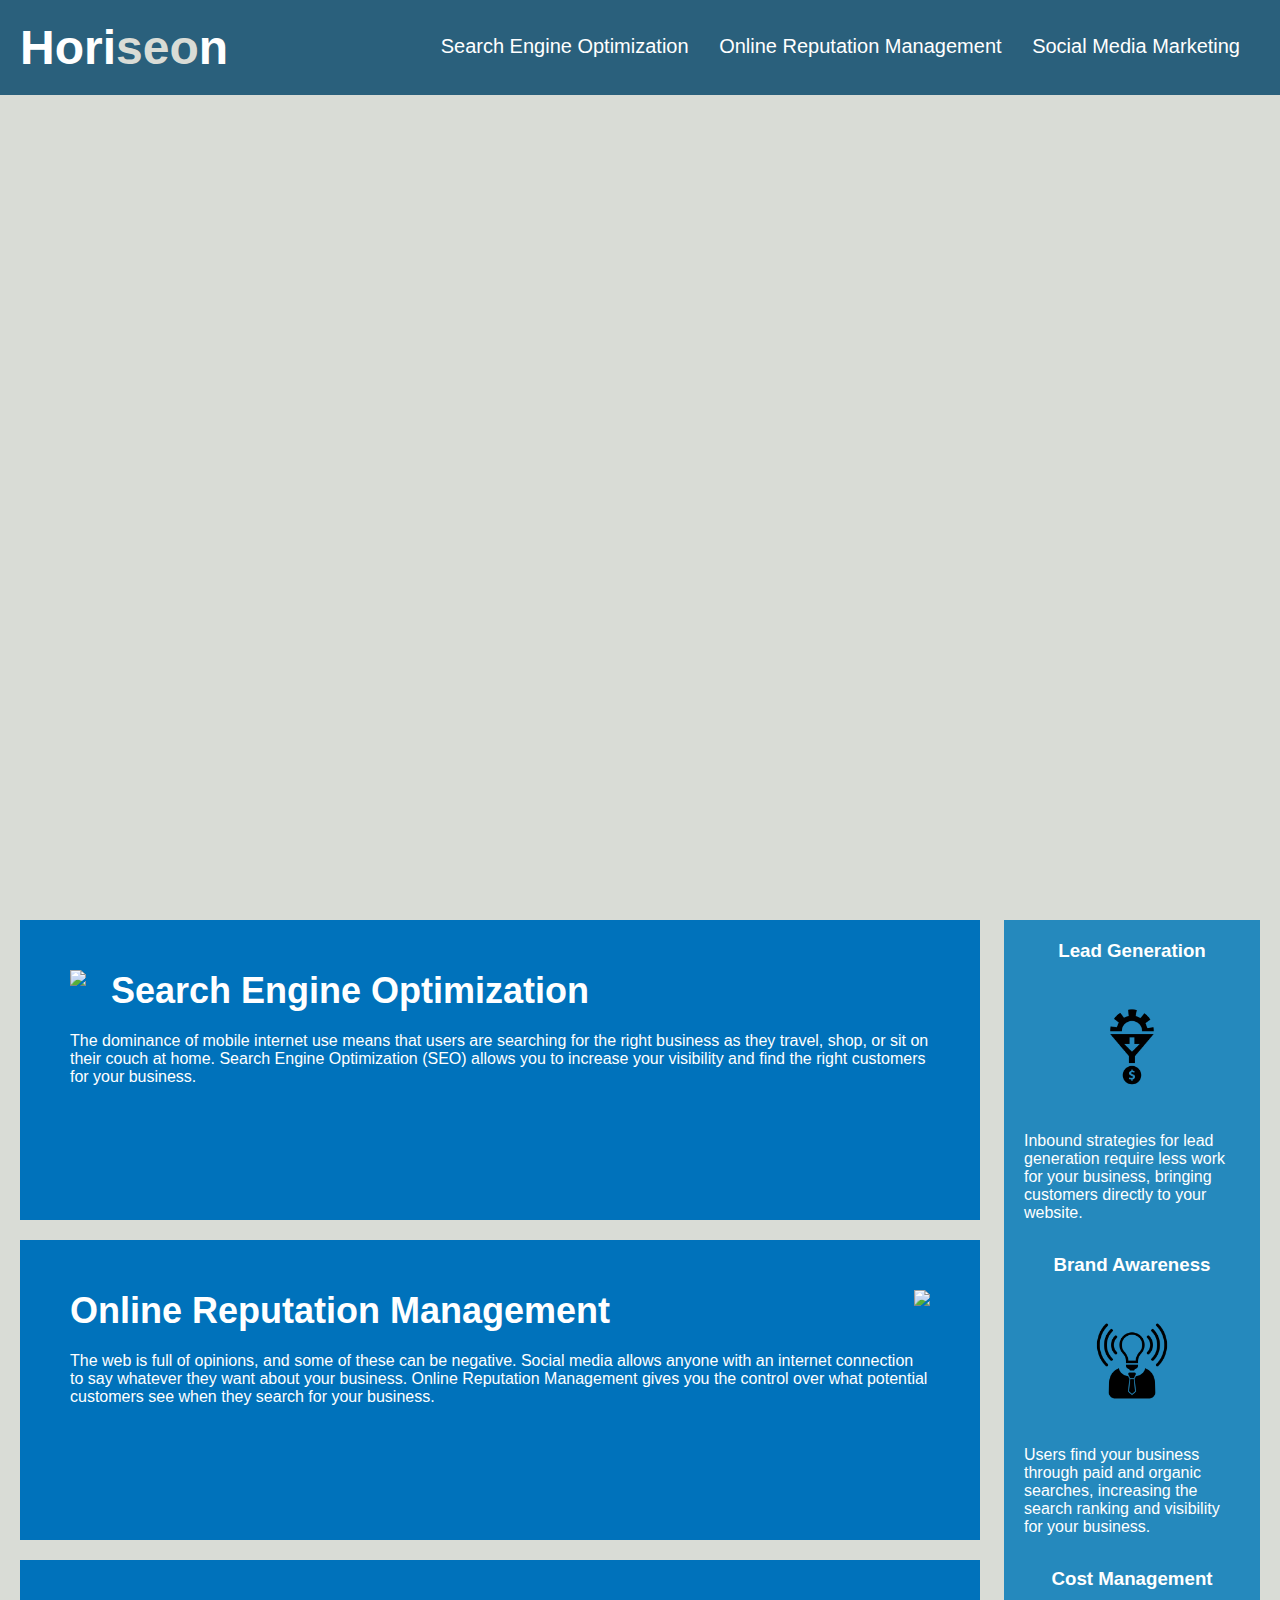
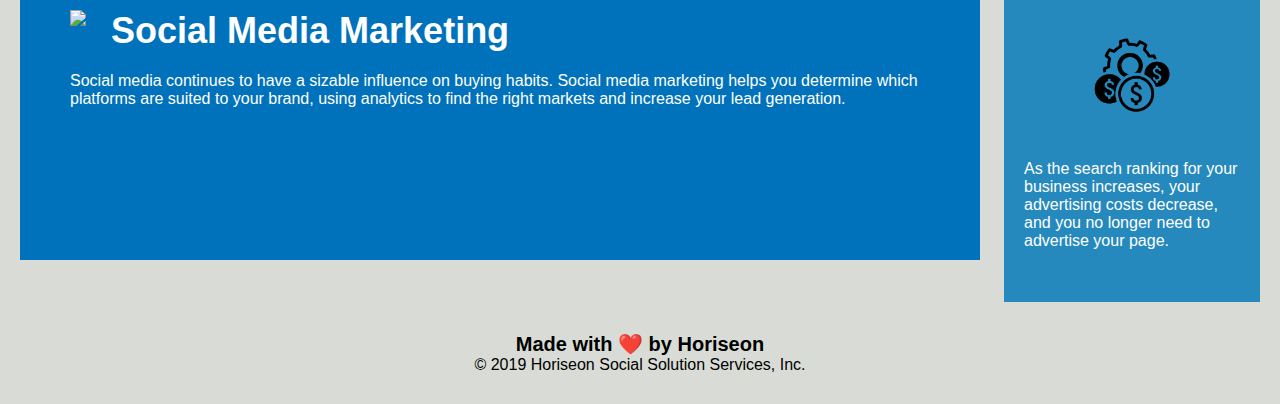
==== Develop/index.html @ 6336ec00 "initializing git repo" ====
<!DOCTYPE html>
<html lang="en-us">

<head>
    <meta charset="UTF-8" />
    <link rel="stylesheet" href="./assets/css/style.css">
    <title>website</title>
</head>

<body>
    <div class="header">
        <h1>Hori<span class="seo">seo</span>n</h1>
        <div>
            <ul>
                <li>
                    <a href="#search-engine-optimization">Search Engine Optimization</a>
                </li>
                <li>
                    <a href="#online-reputation-management">Online Reputation Management</a>
                </li>
                <li>
                    <a href="#social-media-marketing">Social Media Marketing</a>
                </li>
            </ul>
        </div>
    </div>
    <div class="hero"></div>
    <div class="content">
        <div class="search-engine-optimization">
            <img src="./assets/images/search-engine-optimization.jpg" class="float-left" />
            <h2>Search Engine Optimization</h2>
            <p>
                The dominance of mobile internet use means that users are searching for the right business as they travel, shop, or sit on their couch at home. Search Engine Optimization (SEO) allows you to increase your visibility and find the right customers for your business.
            </p>
        </div>
        <div id="online-reputation-management" class="online-reputation-management">
            <img src="./assets/images/online-reputation-management.jpg" class="float-right" />
            <h2>Online Reputation Management</h2>
            <p>
                The web is full of opinions, and some of these can be negative. Social media allows anyone with an internet connection to say whatever they want about your business. Online Reputation Management gives you the control over what potential customers see when they search for your business.
            </p>
        </div>
        <div id="social-media-marketing" class="social-media-marketing">
            <img src="./assets/images/social-media-marketing.jpg" class="float-left" />
            <h2>Social Media Marketing</h2>
            <p>
                Social media continues to have a sizable influence on buying habits. Social media marketing helps you determine which platforms are suited to your brand, using analytics to find the right markets and increase your lead generation.
            </p>
        </div>
    </div>
    <div class="benefits">
        <div class="benefit-lead">
            <h3>Lead Generation</h3>
            <img src="./assets/images/lead-generation.png" />
            <p>
                Inbound strategies for lead generation require less work for your business, bringing customers directly to your website.
            </p>
        </div>
        <div class="benefit-brand">
            <h3>Brand Awareness</h3>
            <img src="./assets/images/brand-awareness.png" />
            <p>
                Users find your business through paid and organic searches, increasing the search ranking and visibility for your business.
            </p>
        </div>
        <div class="benefit-cost">
            <h3>Cost Management</h3>
            <img src="./assets/images/cost-management.png"></img>
            <p>
                As the search ranking for your business increases, your advertising costs decrease, and you no longer need to advertise your page.
            </p>
        </div>
    </div>
    <div class="footer">
        <h2>Made with ❤️️ by Horiseon</h2>
        <p>
            &copy; 2019 Horiseon Social Solution Services, Inc.
        </p>
    </div>
</body>

</html>
---- Develop/assets/css/style.css ----
* {
    box-sizing: border-box;
    padding: 0;
    margin: 0;
}

body {
    background-color: #d9dcd6;
}

.header {
    padding: 20px;
    font-family: 'Trebuchet MS', 'Lucida Sans Unicode', 'Lucida Grande', 'Lucida Sans', Arial, sans-serif;
    background-color: #2a607c;
    color: #ffffff;
}

.header h1 {
    display: inline-block;
    font-size: 48px;
}

.header h1 .seo {
    color: #d9dcd6;
}

.header div {
    padding-top: 15px;
    margin-right: 20px;
    float: right;
    font-family: 'Gill Sans', 'Gill Sans MT', Calibri, 'Trebuchet MS', sans-serif;
    font-size: 20px;
}

.header div ul {
    list-style-type: none;
}

.header div ul li {
    display: inline-block;
    margin-left: 25px;
}

a {
    color: #ffffff;
    text-decoration: none;
}

p {
    font-size: 16px;
}

.hero {
    height: 800px;
    width: 100%;
    margin-bottom: 25px;
    background-image: url("../images/digital-marketing-meeting.jpg");
    background-size: cover;
    background-position: center;
}

.float-left {
    float: left;
    margin-right: 25px;
}

.float-right {
    float: right;
    margin-left: 25px;
}

.content {
    width: 75%;
    display: inline-block;
    margin-left: 20px;
}

.benefits {
    margin-right: 20px;
    padding: 20px;
    clear: both;
    float: right;
    width: 20%;
    height: 100%;
    font-family: 'Gill Sans', 'Gill Sans MT', Calibri, 'Trebuchet MS', sans-serif;
    background-color: #2589bd;
}

.benefit-lead {
    margin-bottom: 32px;
    color: #ffffff;
}

.benefit-brand {
    margin-bottom: 32px;
    color: #ffffff;
}

.benefit-cost {
    margin-bottom: 32px;
    color: #ffffff;
}

.benefit-lead h3 {
    margin-bottom: 10px;
    text-align: center;
}

.benefit-brand h3 {
    margin-bottom: 10px;
    text-align: center;
}

.benefit-cost h3 {
    margin-bottom: 10px;
    text-align: center;
}

.benefit-lead img {
    display: block;
    margin: 10px auto;
    max-width: 150px;
}

.benefit-brand img {
    display: block;
    margin: 10px auto;
    max-width: 150px;
}

.benefit-cost img {
    display: block;
    margin: 10px auto;
    max-width: 150px;
}

.search-engine-optimization {
    margin-bottom: 20px;
    padding: 50px;
    height: 300px;
    font-family: 'Gill Sans', 'Gill Sans MT', Calibri, 'Trebuchet MS', sans-serif;
    background-color: #0072bb;
    color: #ffffff;
}

.online-reputation-management {
    margin-bottom: 20px;
    padding: 50px;
    height: 300px;
    font-family: 'Gill Sans', 'Gill Sans MT', Calibri, 'Trebuchet MS', sans-serif;
    background-color: #0072bb;
    color: #ffffff;
}

.social-media-marketing {
    margin-bottom: 20px;
    padding: 50px;
    height: 300px;
    font-family: 'Gill Sans', 'Gill Sans MT', Calibri, 'Trebuchet MS', sans-serif;
    background-color: #0072bb;
    color: #ffffff;
}

.search-engine-optimization img {
    max-height: 200px;
}

.online-reputation-management img {
    max-height: 200px;
}

.social-media-marketing img {
    max-height: 200px;
}

.search-engine-optimization h2 {
    margin-bottom: 20px;
    font-size: 36px;
}

.online-reputation-management h2 {
    margin-bottom: 20px;
    font-size: 36px;
}

.social-media-marketing h2 {
    margin-bottom: 20px;
    font-size: 36px;
}

.footer {
    padding: 30px;
    clear: both;
    font-family: 'Trebuchet MS', 'Lucida Sans Unicode', 'Lucida Grande', 'Lucida Sans', Arial, sans-serif;
    text-align: center;
}

.footer h2 {
    font-size: 20px;
}
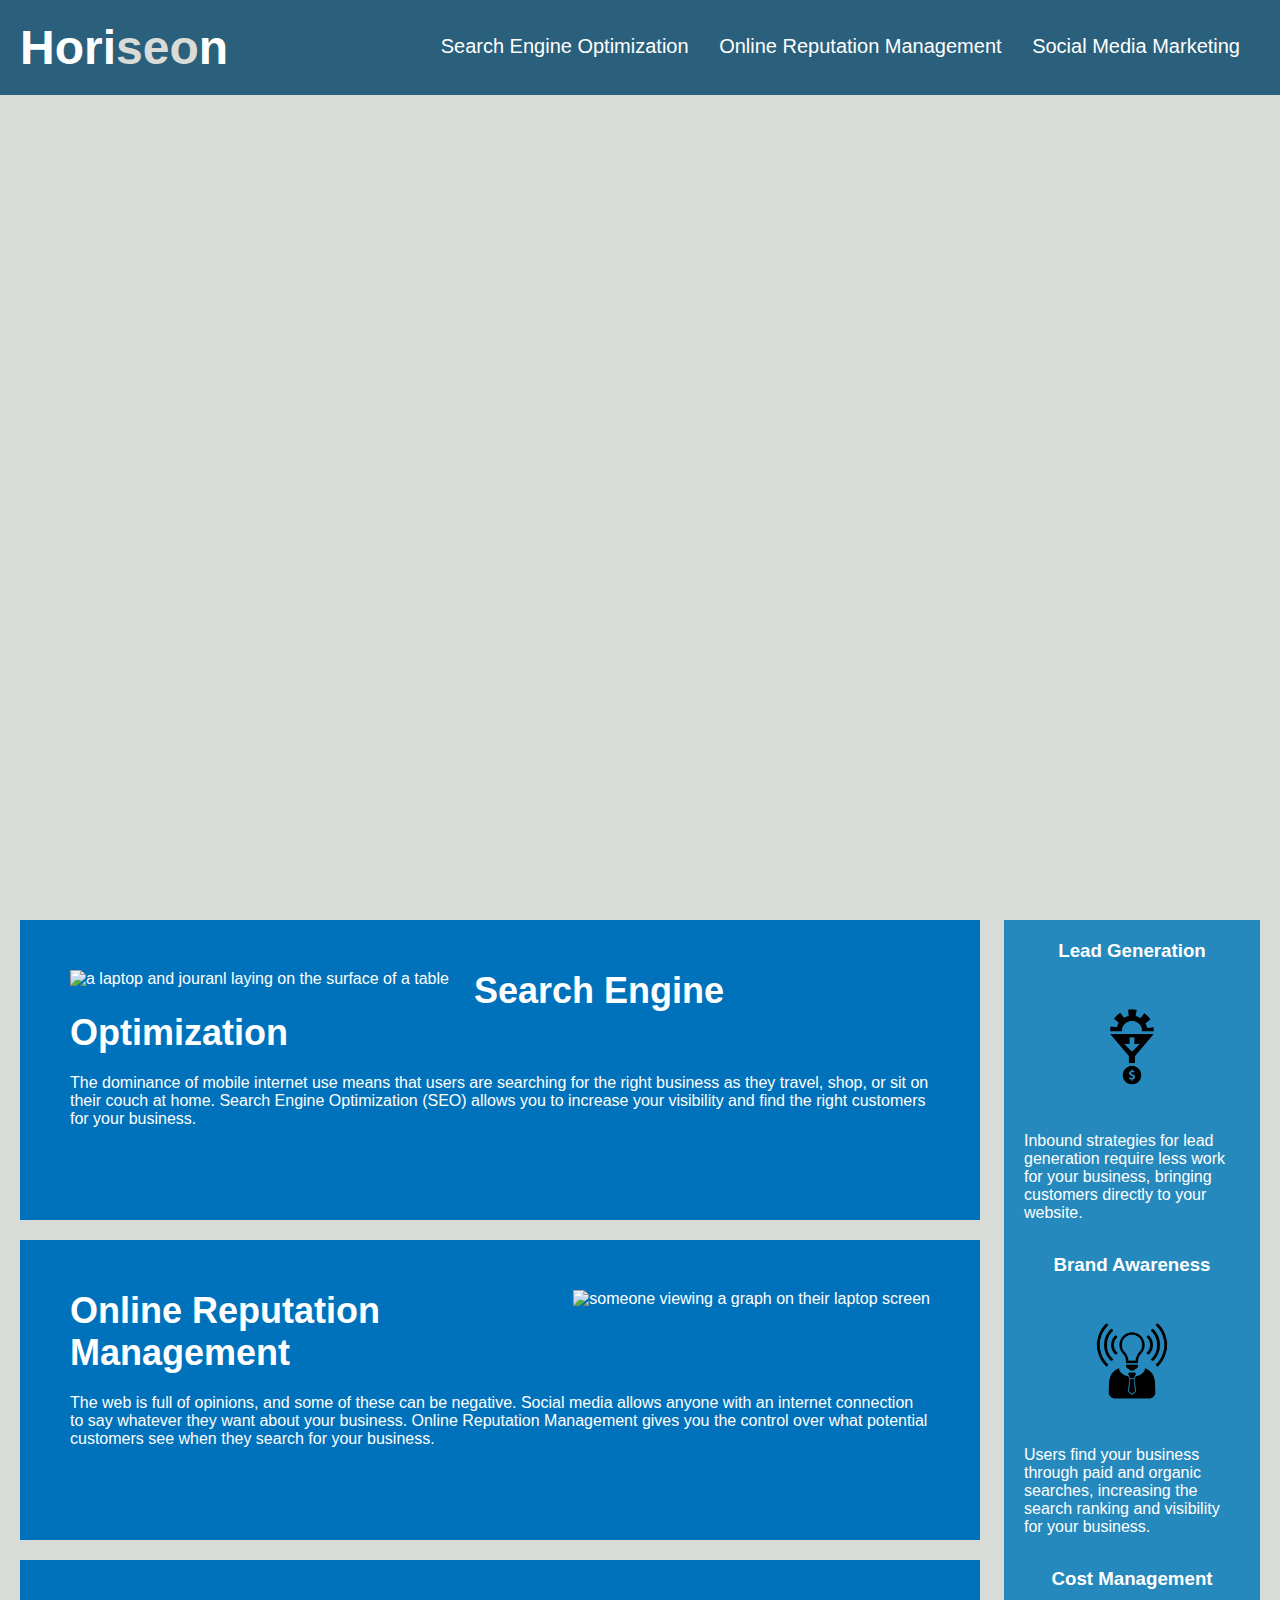
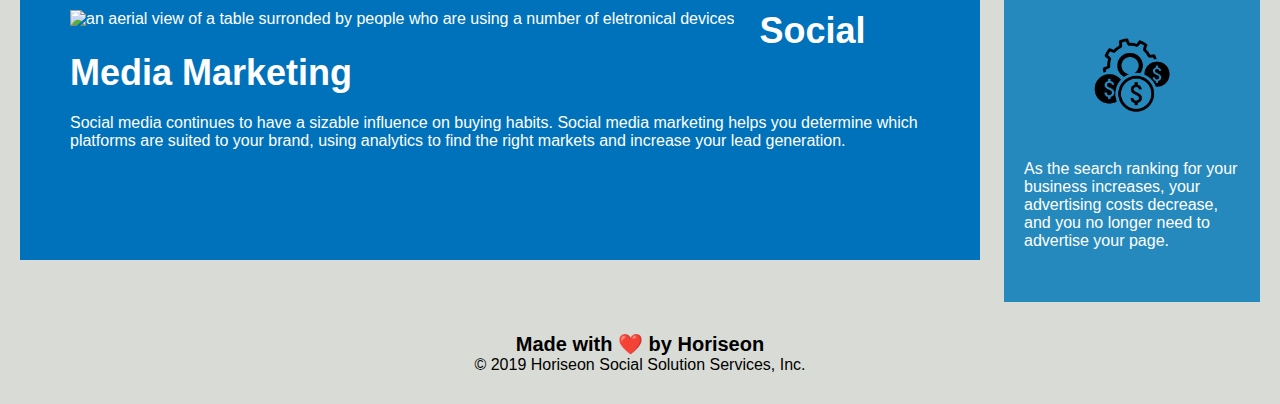
==== commit 570ac834: "added a number of accessible alt atributes to the images" ====
--- a/Develop/index.html
+++ b/Develop/index.html
@@ -4,11 +4,11 @@
 <head>
     <meta charset="UTF-8" />
     <link rel="stylesheet" href="./assets/css/style.css">
-    <title>website</title>
+    <title>Horiseon</title>
 </head>
 
 <body>
-    <div class="header">
+    <header>
         <h1>Hori<span class="seo">seo</span>n</h1>
         <div>
             <ul>
@@ -23,31 +23,42 @@
                 </li>
             </ul>
         </div>
+    </header>
+
+    <div class="hero">
+        <span class="background-image" role="img" aria-label="A group of coworkers working on a project while sitting around a table."> </span>
     </div>
-    <div class="hero"></div>
+
     <div class="content">
-        <div class="search-engine-optimization">
-            <img src="./assets/images/search-engine-optimization.jpg" class="float-left" />
+        <div id="search-engine-optimization" class="search-engine-optimization">
+            <img src="./assets/images/search-engine-optimization.jpg" 
+                 alt="a laptop and jouranl laying on the surface of a table"
+                 class="float-left" />
             <h2>Search Engine Optimization</h2>
             <p>
                 The dominance of mobile internet use means that users are searching for the right business as they travel, shop, or sit on their couch at home. Search Engine Optimization (SEO) allows you to increase your visibility and find the right customers for your business.
             </p>
         </div>
-        <div id="online-reputation-management" class="online-reputation-management">
-            <img src="./assets/images/online-reputation-management.jpg" class="float-right" />
+        <div id="online-reputation-management"  class="online-reputation-management">
+            <img src="./assets/images/online-reputation-management.jpg"
+                 alt="someone viewing a graph on their laptop screen"
+                 class="float-right" />
             <h2>Online Reputation Management</h2>
             <p>
                 The web is full of opinions, and some of these can be negative. Social media allows anyone with an internet connection to say whatever they want about your business. Online Reputation Management gives you the control over what potential customers see when they search for your business.
             </p>
         </div>
         <div id="social-media-marketing" class="social-media-marketing">
-            <img src="./assets/images/social-media-marketing.jpg" class="float-left" />
+            <img src="./assets/images/social-media-marketing.jpg" 
+                 alt="an aerial view of a table surronded by people who are using a number of eletronical devices" 
+                 class="float-left" />
             <h2>Social Media Marketing</h2>
             <p>
                 Social media continues to have a sizable influence on buying habits. Social media marketing helps you determine which platforms are suited to your brand, using analytics to find the right markets and increase your lead generation.
             </p>
         </div>
     </div>
+
     <div class="benefits">
         <div class="benefit-lead">
             <h3>Lead Generation</h3>
@@ -71,12 +82,13 @@
             </p>
         </div>
     </div>
-    <div class="footer">
+
+    <footer>
         <h2>Made with ❤️️ by Horiseon</h2>
         <p>
             &copy; 2019 Horiseon Social Solution Services, Inc.
         </p>
-    </div>
+    </footer>
 </body>
 
 </html>
--- a/Develop/assets/css/style.css
+++ b/Develop/assets/css/style.css
@@ -1,3 +1,4 @@
+/* univeral stylizations for the entire webpage*/
 * {
     box-sizing: border-box;
     padding: 0;
@@ -8,23 +9,24 @@
     background-color: #d9dcd6;
 }
 
-.header {
+/*header section containing the wepage name and menu ----------------------------------------------------------------------------*/
+header {
     padding: 20px;
     font-family: 'Trebuchet MS', 'Lucida Sans Unicode', 'Lucida Grande', 'Lucida Sans', Arial, sans-serif;
     background-color: #2a607c;
     color: #ffffff;
 }
 
-.header h1 {
+header h1 {
     display: inline-block;
     font-size: 48px;
 }
 
-.header h1 .seo {
+header h1 .seo {
     color: #d9dcd6;
 }
 
-.header div {
+header div {
     padding-top: 15px;
     margin-right: 20px;
     float: right;
@@ -32,11 +34,11 @@
     font-size: 20px;
 }
 
-.header div ul {
+header div ul {
     list-style-type: none;
 }
 
-.header div ul li {
+header div ul li {
     display: inline-block;
     margin-left: 25px;
 }
@@ -50,6 +52,7 @@
     font-size: 16px;
 }
 
+/*the hero section containg the large background image under the header----------------------------------------------------------*/
 .hero {
     height: 800px;
     width: 100%;
@@ -59,6 +62,7 @@
     background-position: center;
 }
 
+/*conent portion of the webpage - float properties affects image positioning for this section------------------------------------*/
 .float-left {
     float: left;
     margin-right: 25px;
@@ -75,6 +79,64 @@
     margin-left: 20px;
 }
 
+/*search enegine optimization section*/
+.search-engine-optimization {
+    margin-bottom: 20px;
+    padding: 50px;
+    height: 300px;
+    font-family: 'Gill Sans', 'Gill Sans MT', Calibri, 'Trebuchet MS', sans-serif;
+    background-color: #0072bb;
+    color: #ffffff;
+}
+
+.search-engine-optimization img {
+    max-height: 200px;
+}
+
+.search-engine-optimization h2 {
+    margin-bottom: 20px;
+    font-size: 36px;
+}
+
+/*online repuatation management section*/
+.online-reputation-management {
+    margin-bottom: 20px;
+    padding: 50px;
+    height: 300px;
+    font-family: 'Gill Sans', 'Gill Sans MT', Calibri, 'Trebuchet MS', sans-serif;
+    background-color: #0072bb;
+    color: #ffffff;
+}
+
+.online-reputation-management img {
+    max-height: 200px;
+}
+
+.online-reputation-management h2 {
+    margin-bottom: 20px;
+    font-size: 36px;
+}
+
+/*social media marketing section*/
+.social-media-marketing {
+    margin-bottom: 20px;
+    padding: 50px;
+    height: 300px;
+    font-family: 'Gill Sans', 'Gill Sans MT', Calibri, 'Trebuchet MS', sans-serif;
+    background-color: #0072bb;
+    color: #ffffff;
+}
+
+.social-media-marketing img {
+    max-height: 200px;
+}
+
+.social-media-marketing h2 {
+    margin-bottom: 20px;
+    font-size: 36px;
+}
+
+/* Right most column of information and the included icons ----------------------------------------------------------------------*/
 .benefits {
     margin-right: 20px;
     padding: 20px;
@@ -86,32 +148,13 @@
     background-color: #2589bd;
 }
 
+/*lead generation section*/
 .benefit-lead {
     margin-bottom: 32px;
     color: #ffffff;
 }
 
-.benefit-brand {
-    margin-bottom: 32px;
-    color: #ffffff;
-}
-
-.benefit-cost {
-    margin-bottom: 32px;
-    color: #ffffff;
-}
-
 .benefit-lead h3 {
-    margin-bottom: 10px;
-    text-align: center;
-}
-
-.benefit-brand h3 {
-    margin-bottom: 10px;
-    text-align: center;
-}
-
-.benefit-cost h3 {
     margin-bottom: 10px;
     text-align: center;
 }
@@ -122,79 +165,48 @@
     max-width: 150px;
 }
 
+/*brand awareness section*/
+.benefit-brand {
+    margin-bottom: 32px;
+    color: #ffffff;
+}
+
+.benefit-brand h3 {
+    margin-bottom: 10px;
+    text-align: center;
+}
+
 .benefit-brand img {
     display: block;
     margin: 10px auto;
     max-width: 150px;
 }
 
+/*cost management section*/
+.benefit-cost {
+    margin-bottom: 32px;
+    color: #ffffff;
+}
+
+.benefit-cost h3 {
+    margin-bottom: 10px;
+    text-align: center;
+}
+
 .benefit-cost img {
     display: block;
     margin: 10px auto;
     max-width: 150px;
 }
 
-.search-engine-optimization {
-    margin-bottom: 20px;
-    padding: 50px;
-    height: 300px;
-    font-family: 'Gill Sans', 'Gill Sans MT', Calibri, 'Trebuchet MS', sans-serif;
-    background-color: #0072bb;
-    color: #ffffff;
-}
-
-.online-reputation-management {
-    margin-bottom: 20px;
-    padding: 50px;
-    height: 300px;
-    font-family: 'Gill Sans', 'Gill Sans MT', Calibri, 'Trebuchet MS', sans-serif;
-    background-color: #0072bb;
-    color: #ffffff;
-}
-
-.social-media-marketing {
-    margin-bottom: 20px;
-    padding: 50px;
-    height: 300px;
-    font-family: 'Gill Sans', 'Gill Sans MT', Calibri, 'Trebuchet MS', sans-serif;
-    background-color: #0072bb;
-    color: #ffffff;
-}
-
-.search-engine-optimization img {
-    max-height: 200px;
-}
-
-.online-reputation-management img {
-    max-height: 200px;
-}
-
-.social-media-marketing img {
-    max-height: 200px;
-}
-
-.search-engine-optimization h2 {
-    margin-bottom: 20px;
-    font-size: 36px;
-}
-
-.online-reputation-management h2 {
-    margin-bottom: 20px;
-    font-size: 36px;
-}
-
-.social-media-marketing h2 {
-    margin-bottom: 20px;
-    font-size: 36px;
-}
-
-.footer {
+/*Footer section of the webpage including the "made by" and copyright -----------------------------------------------------------*/
+footer {
     padding: 30px;
     clear: both;
     font-family: 'Trebuchet MS', 'Lucida Sans Unicode', 'Lucida Grande', 'Lucida Sans', Arial, sans-serif;
     text-align: center;
 }
 
-.footer h2 {
+footer h2 {
     font-size: 20px;
 }
